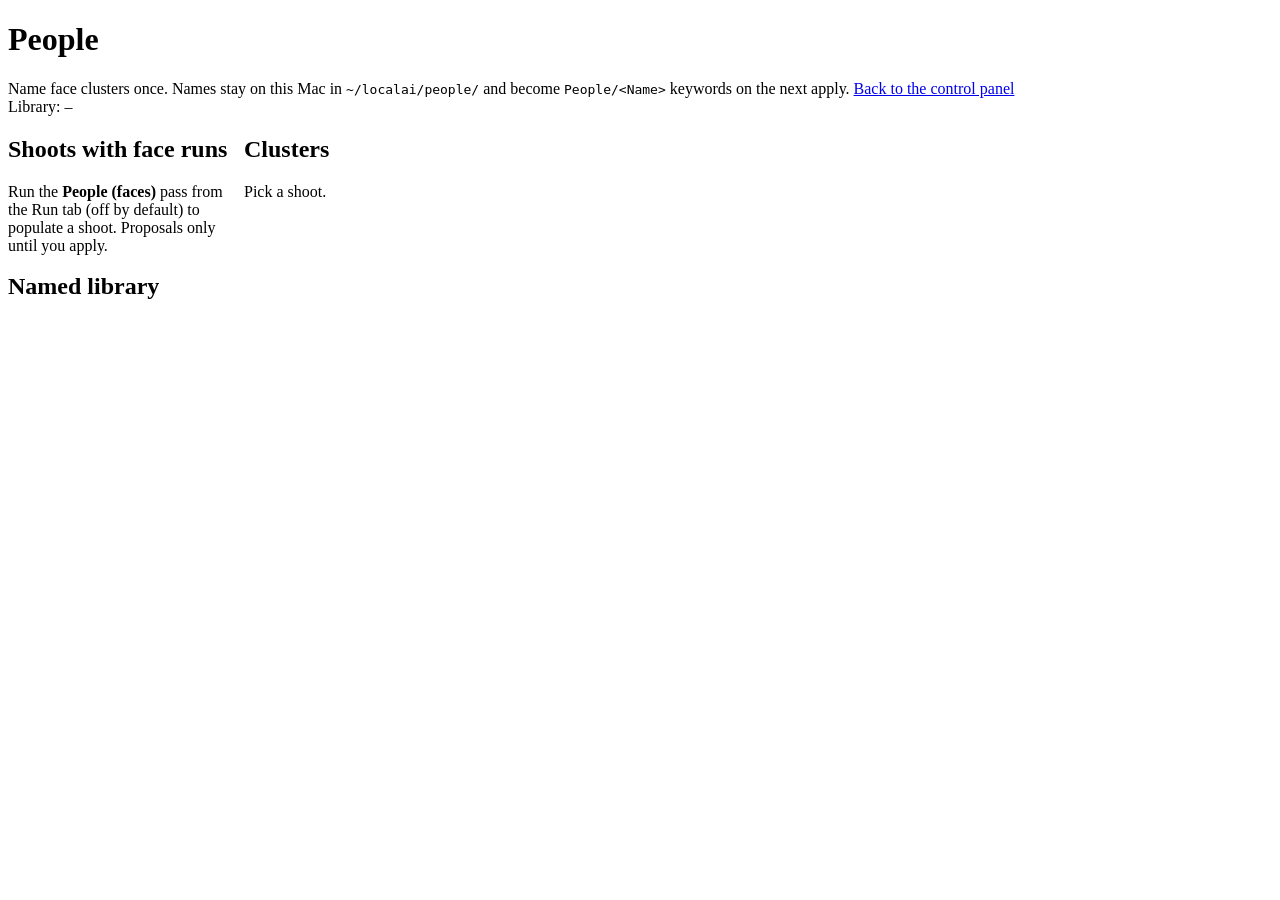
==== gui/static/people.html @ 95246674 "Add optional People face pass (Vision + ArcFace) and People GUI tab Local detect/embed/cluster with " ====
<!DOCTYPE html>
<html lang="en">
<head>
  <meta charset="utf-8" />
  <meta name="viewport" content="width=device-width, initial-scale=1" />
  <title>People · Trips Local AI</title>
  <link rel="stylesheet" href="/style.css" />
  <style>
    .pe-grid{display:grid;grid-template-columns:220px 1fr;gap:16px}
    .pe-clusters{display:grid;grid-template-columns:repeat(auto-fill,minmax(220px,1fr));gap:12px}
    .pe-card{background:var(--panel);border:1px solid var(--border);border-radius:12px;padding:10px;display:flex;flex-direction:column;gap:8px}
    .pe-card img{width:100%;border-radius:8px;background:#000;aspect-ratio:2/1;object-fit:cover}
    .pe-card .meta{font-size:12px;color:var(--muted)}
    .pe-card input{width:100%}
    .pe-badge{display:inline-block;padding:2px 8px;border-radius:999px;font-size:11px;border:1px solid var(--border)}
    .pe-badge.matched{color:var(--accent2);border-color:#2f6b4f}
    .pe-badge.review{color:var(--warn);border-color:#6b5a2f}
    .pe-badge.anonymous{color:var(--muted)}
    .pe-lib{display:flex;flex-wrap:wrap;gap:8px}
    .pe-lib span{padding:4px 10px;border-radius:999px;background:var(--panel2);border:1px solid var(--border);font-size:12px}
    @media(max-width:900px){.pe-grid{grid-template-columns:1fr}}
  </style>
</head>
<body>
  <div class="wrap">
    <header>
      <div>
        <h1>People</h1>
        <div class="sub">Name face clusters once. Names stay on this Mac in <code>~/localai/people/</code> and become <code>People/&lt;Name&gt;</code> keywords on the next apply. <a href="/">Back to the control panel</a></div>
      </div>
      <div class="pill" id="libCount">Library: –</div>
    </header>

    <div class="pe-grid">
      <section class="card">
        <h2>Shoots with face runs</h2>
        <div id="shoots" class="folder-list"></div>
        <p class="note" style="margin-top:12px">Run the <strong>People (faces)</strong> pass from the Run tab (off by default) to populate a shoot. Proposals only until you apply.</p>
        <h2 style="margin-top:18px">Named library</h2>
        <div id="library" class="pe-lib"></div>
      </section>
      <section>
        <div class="card" style="margin-bottom:12px">
          <h2 id="shootTitle">Clusters</h2>
          <div class="note" id="summary">Pick a shoot.</div>
        </div>
        <div id="clusters" class="pe-clusters"></div>
      </section>
    </div>
  </div>
  <script src="/people.js"></script>
</body>
</html>
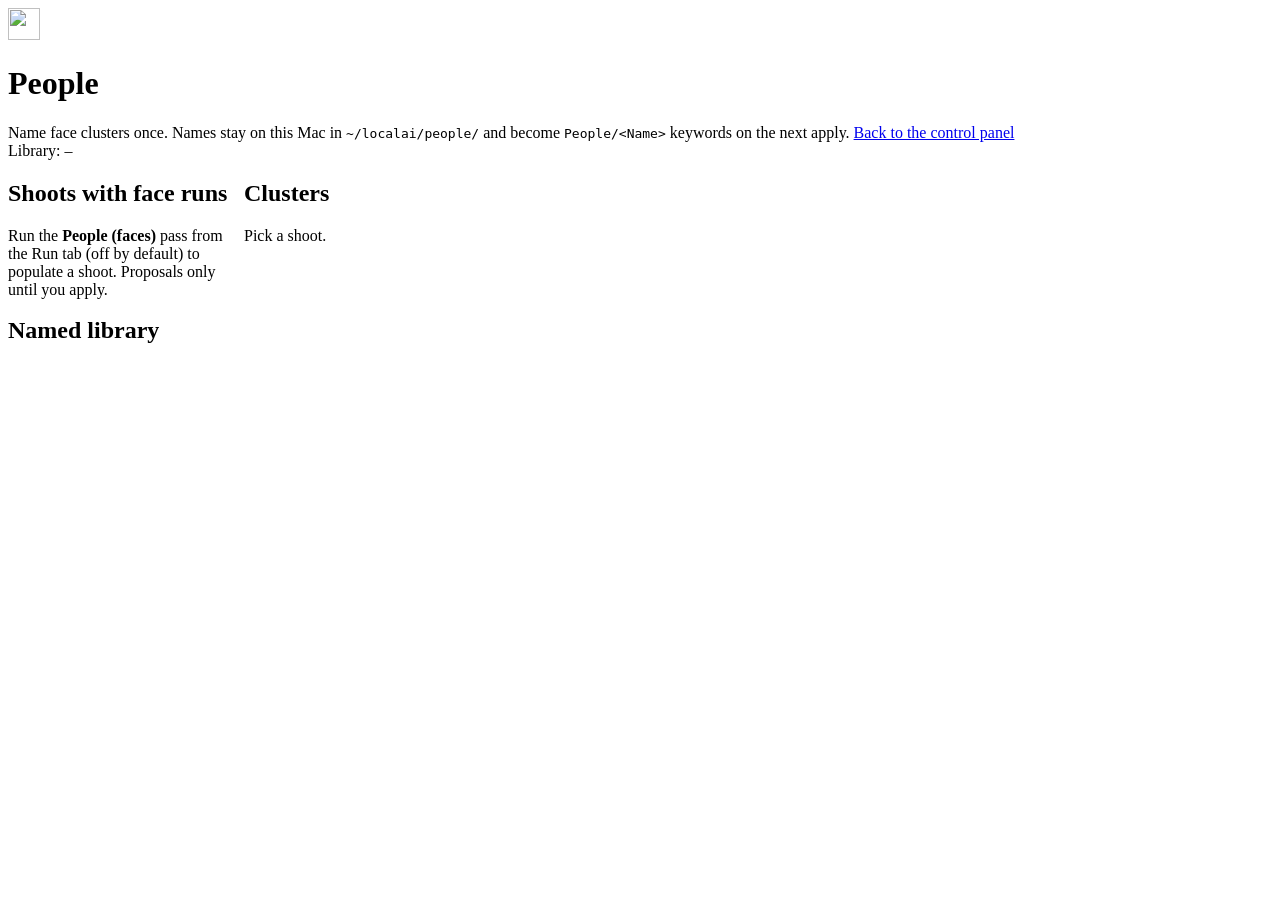
==== commit 3325d27e: "Show the Dock app icon as the control panel logo Extract 256, 32 and 180 px PNGs from the macOS AppI" ====
--- a/gui/static/people.html
+++ b/gui/static/people.html
@@ -4,10 +4,12 @@
   <meta charset="utf-8" />
   <meta name="viewport" content="width=device-width, initial-scale=1" />
   <title>People · Trips Local AI</title>
+  <link rel="icon" type="image/png" sizes="32x32" href="/favicon.png" />
+  <link rel="apple-touch-icon" sizes="180x180" href="/apple-touch-icon.png" />
   <link rel="stylesheet" href="/style.css" />
   <style>
     .pe-grid{display:grid;grid-template-columns:220px 1fr;gap:16px}
-    .pe-clusters{display:grid;grid-template-columns:repeat(auto-fill,minmax(220px,1fr));gap:12px}
+    .pe-clusters{display:grid;grid-template-columns:repeat(auto-fill,minmax(260px,1fr));gap:12px}
     .pe-card{background:var(--panel);border:1px solid var(--border);border-radius:12px;padding:10px;display:flex;flex-direction:column;gap:8px}
     .pe-card img{width:100%;border-radius:8px;background:#000;aspect-ratio:2/1;object-fit:cover}
     .pe-card .meta{font-size:12px;color:var(--muted)}
@@ -18,15 +20,25 @@
     .pe-badge.anonymous{color:var(--muted)}
     .pe-lib{display:flex;flex-wrap:wrap;gap:8px}
     .pe-lib span{padding:4px 10px;border-radius:999px;background:var(--panel2);border:1px solid var(--border);font-size:12px}
+    .pe-path{font-family:ui-monospace,SFMono-Regular,Menlo,monospace;font-size:11px;color:var(--muted);word-break:break-all;line-height:1.4}
+    .pe-path-row{display:flex;flex-wrap:wrap;gap:6px;align-items:flex-start;margin-top:4px}
+    .pe-path-row code{flex:1 1 180px;background:var(--panel2);border:1px solid var(--border);border-radius:6px;padding:6px 8px;font-size:11px;word-break:break-all}
+    .pe-path-row button{font-size:11px;padding:4px 8px}
+    .pe-paths-card h3{margin:0 0 8px;font-size:13px}
+    .pe-paths-card .row-block{margin-bottom:10px}
+    .pe-paths-card .row-block:last-child{margin-bottom:0}
     @media(max-width:900px){.pe-grid{grid-template-columns:1fr}}
   </style>
 </head>
 <body>
   <div class="wrap">
     <header>
-      <div>
-        <h1>People</h1>
-        <div class="sub">Name face clusters once. Names stay on this Mac in <code>~/localai/people/</code> and become <code>People/&lt;Name&gt;</code> keywords on the next apply. <a href="/">Back to the control panel</a></div>
+      <div class="brand">
+        <img class="app-logo" src="/logo.png" alt="" width="32" height="32" />
+        <div>
+          <h1>People</h1>
+          <div class="sub">Name face clusters once. Names stay on this Mac in <code>~/localai/people/</code> and become <code>People/&lt;Name&gt;</code> keywords on the next apply. <a href="/">Back to the control panel</a></div>
+        </div>
       </div>
       <div class="pill" id="libCount">Library: –</div>
     </header>
@@ -38,11 +50,13 @@
         <p class="note" style="margin-top:12px">Run the <strong>People (faces)</strong> pass from the Run tab (off by default) to populate a shoot. Proposals only until you apply.</p>
         <h2 style="margin-top:18px">Named library</h2>
         <div id="library" class="pe-lib"></div>
+        <div id="libPaths" class="pe-paths-card" style="margin-top:12px"></div>
       </section>
       <section>
         <div class="card" style="margin-bottom:12px">
           <h2 id="shootTitle">Clusters</h2>
           <div class="note" id="summary">Pick a shoot.</div>
+          <div id="shootPaths" class="pe-paths-card" style="margin-top:12px"></div>
         </div>
         <div id="clusters" class="pe-clusters"></div>
       </section>
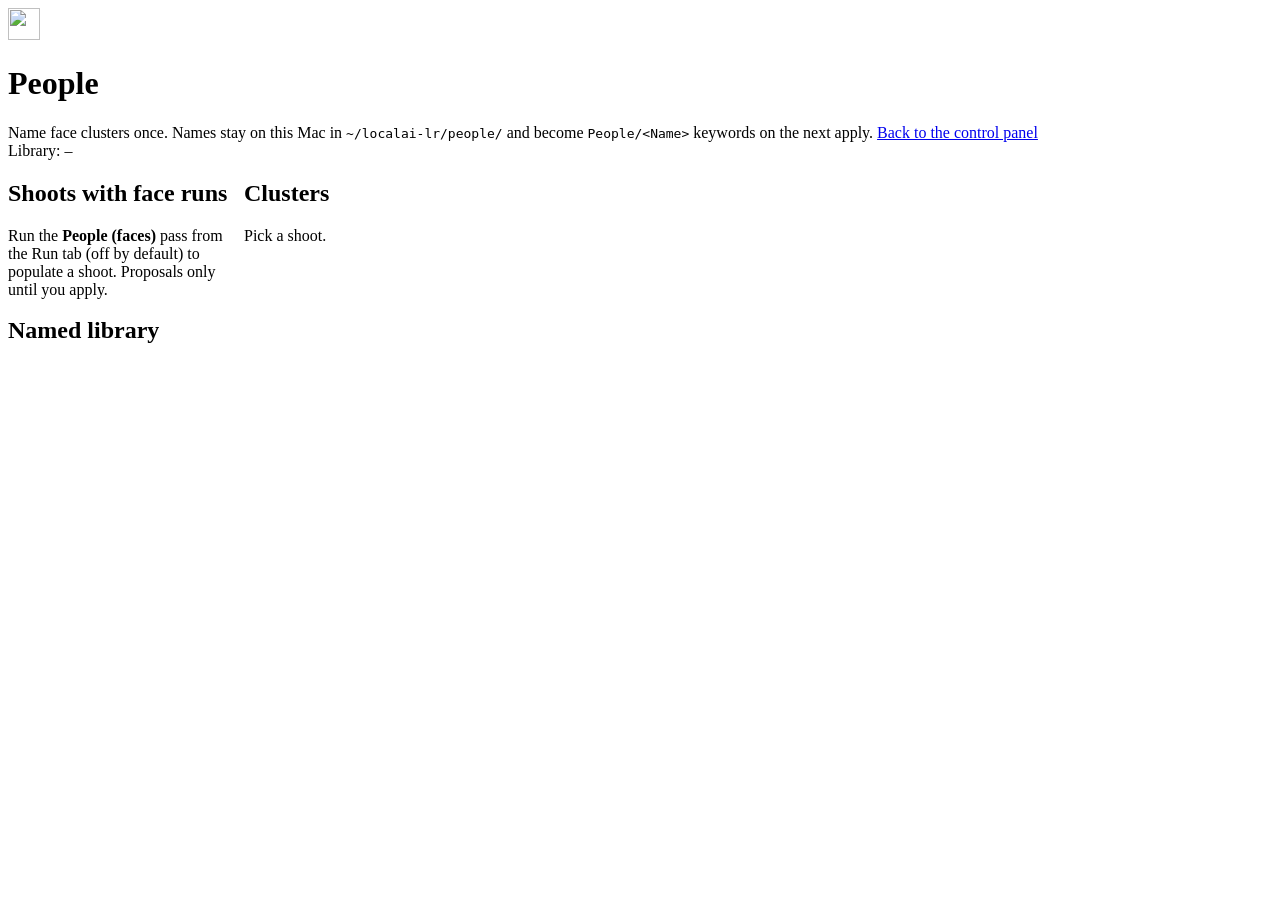
==== commit b6d48cab: "Add a Lightroom Classic edition that writes XMP sidecars This branch is a standalone app (Trips Loca" ====
--- a/gui/static/people.html
+++ b/gui/static/people.html
@@ -37,7 +37,7 @@
         <img class="app-logo" src="/logo.png" alt="" width="32" height="32" />
         <div>
           <h1>People</h1>
-          <div class="sub">Name face clusters once. Names stay on this Mac in <code>~/localai/people/</code> and become <code>People/&lt;Name&gt;</code> keywords on the next apply. <a href="/">Back to the control panel</a></div>
+          <div class="sub">Name face clusters once. Names stay on this Mac in <code>~/localai-lr/people/</code> and become <code>People/&lt;Name&gt;</code> keywords on the next apply. <a href="/">Back to the control panel</a></div>
         </div>
       </div>
       <div class="pill" id="libCount">Library: –</div>
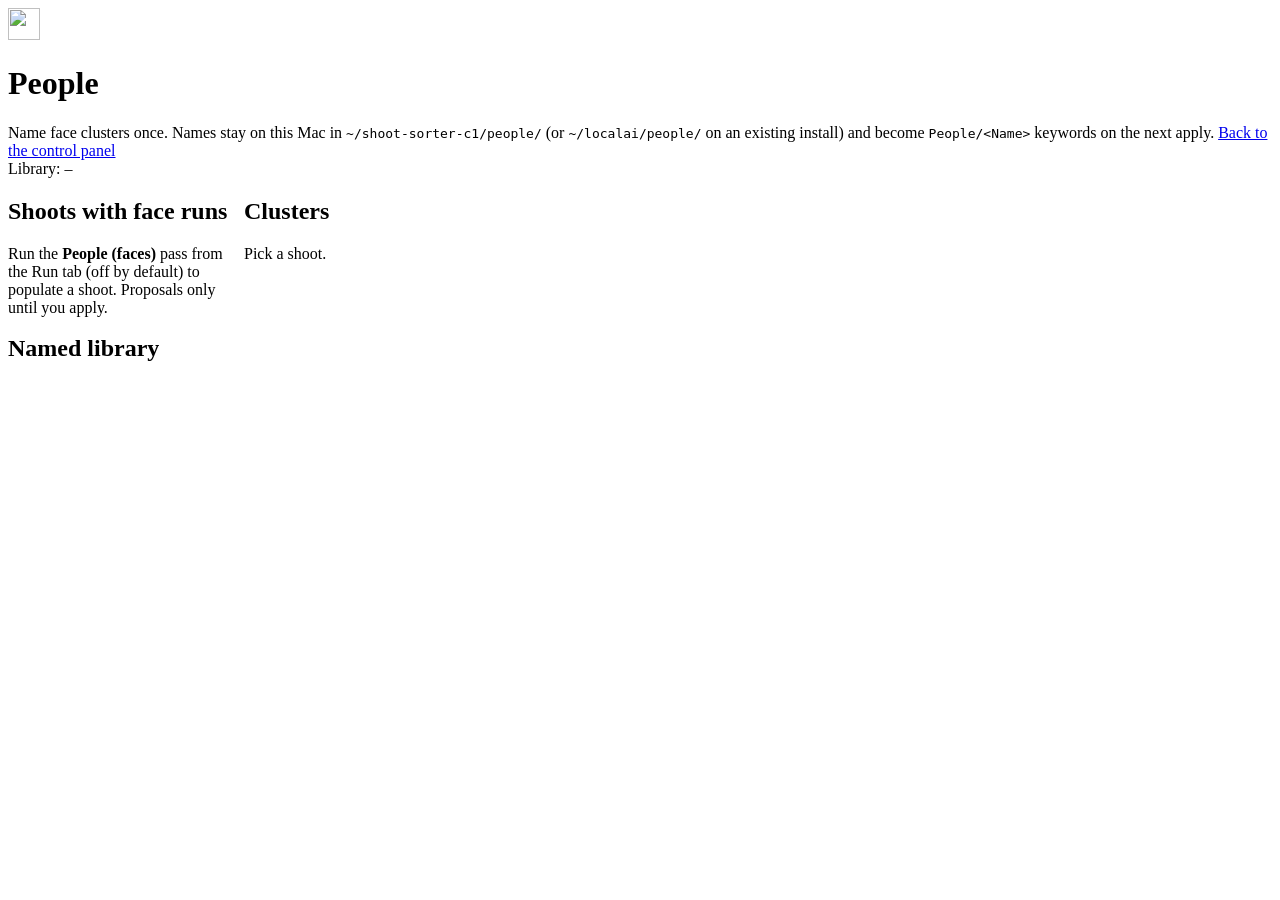
==== commit e8cd6aed: "Rename the Capture One edition to Capture One Shoot Sorter New installs use ~/shoot-sorter-c1 and th" ====
--- a/gui/static/people.html
+++ b/gui/static/people.html
@@ -3,7 +3,7 @@
 <head>
   <meta charset="utf-8" />
   <meta name="viewport" content="width=device-width, initial-scale=1" />
-  <title>People · Trips Local AI</title>
+  <title>People · Capture One Shoot Sorter</title>
   <link rel="icon" type="image/png" sizes="32x32" href="/favicon.png" />
   <link rel="apple-touch-icon" sizes="180x180" href="/apple-touch-icon.png" />
   <link rel="stylesheet" href="/style.css" />
@@ -37,7 +37,7 @@
         <img class="app-logo" src="/logo.png" alt="" width="32" height="32" />
         <div>
           <h1>People</h1>
-          <div class="sub">Name face clusters once. Names stay on this Mac in <code>~/localai-lr/people/</code> and become <code>People/&lt;Name&gt;</code> keywords on the next apply. <a href="/">Back to the control panel</a></div>
+          <div class="sub">Name face clusters once. Names stay on this Mac in <code>~/shoot-sorter-c1/people/</code> (or <code>~/localai/people/</code> on an existing install) and become <code>People/&lt;Name&gt;</code> keywords on the next apply. <a href="/">Back to the control panel</a></div>
         </div>
       </div>
       <div class="pill" id="libCount">Library: –</div>
